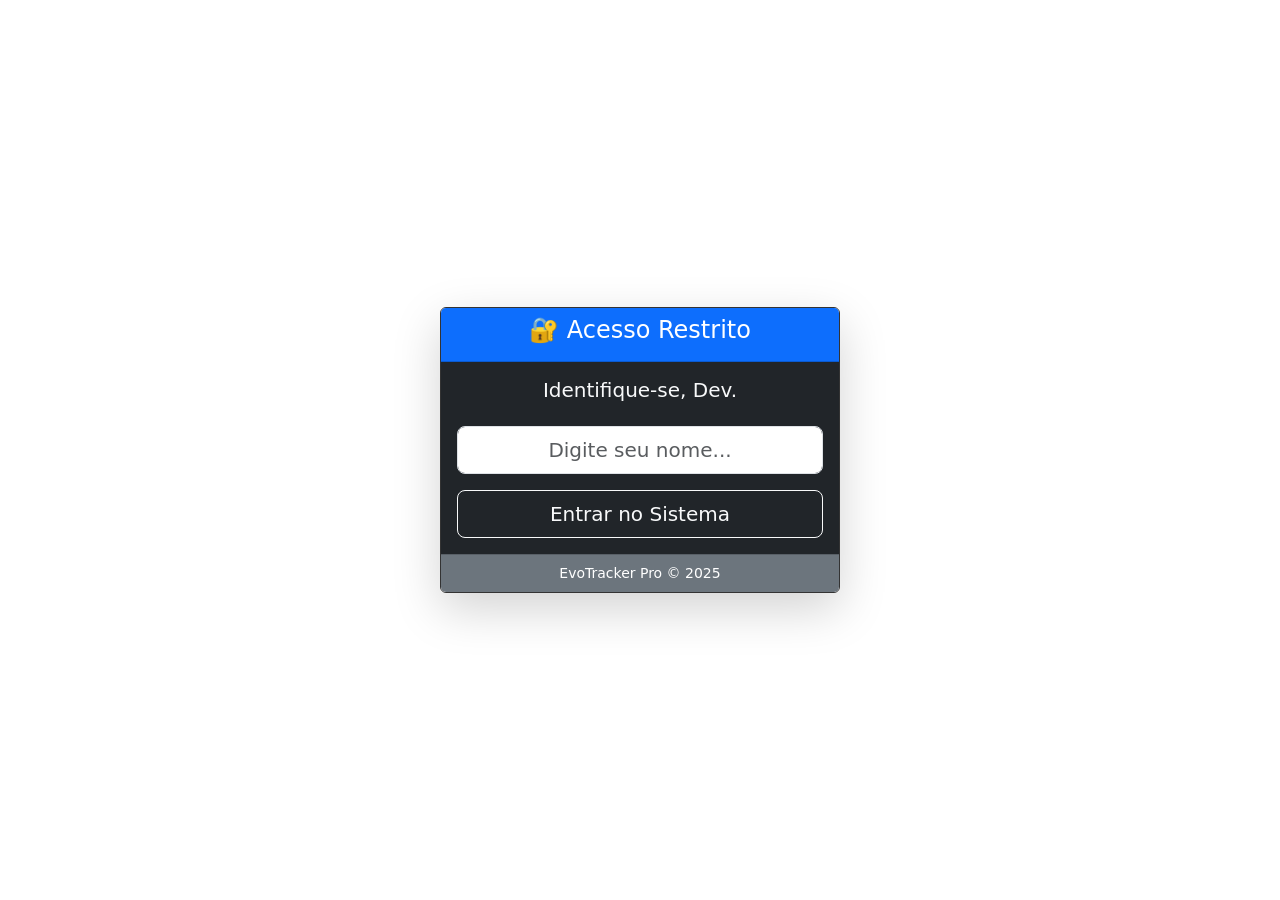
==== templates/login.html @ 951612da "Update: Login case-insensitive e filtro de usuario" ====
<!DOCTYPE html>
<html lang="pt-br">
<head>
    <meta charset="UTF-8">
    <meta name="viewport" content="width=device-width, initial-scale=1.0">
    <title>Login - EvoTracker</title>
    <link href="https://cdn.jsdelivr.net/npm/bootstrap@5.3.0/dist/css/bootstrap.min.css" rel="stylesheet">
    <link rel="stylesheet" href="{{ url_for('static', filename='style.css') }}">
    <style>
        /* Estilo exclusivo para centralizar o login na tela */
        body {
            display: flex;
            align-items: center;
            justify-content: center;
            height: 100vh; /* Ocupa 100% da altura da tela */
        }
        .card-login {
            width: 100%;
            max-width: 400px;
            border: 1px solid #333;
        }
    </style>
</head>
<body>

    <div class="card card-login shadow-lg text-center">
        <div class="card-header bg-primary text-white">
            <h4>🔐 Acesso Restrito</h4>
        </div>
        <div class="card-body bg-dark">
            <h5 class="mb-4 text-light">Identifique-se, Dev.</h5>
            
            <form action="/login" method="POST">
                <div class="mb-3">
                    <input type="text" name="nome" class="form-control form-control-lg text-center" placeholder="Digite seu nome..." required>
                </div>
                <div class="d-grid">
                    <button type="submit" class="btn btn-outline-light btn-lg">Entrar no Sistema</button>
                </div>
            </form>
        </div>
        <div class="card-footer bg-secondary text-white small">
            EvoTracker Pro &copy; 2025
        </div>
    </div>

</body>
</html>
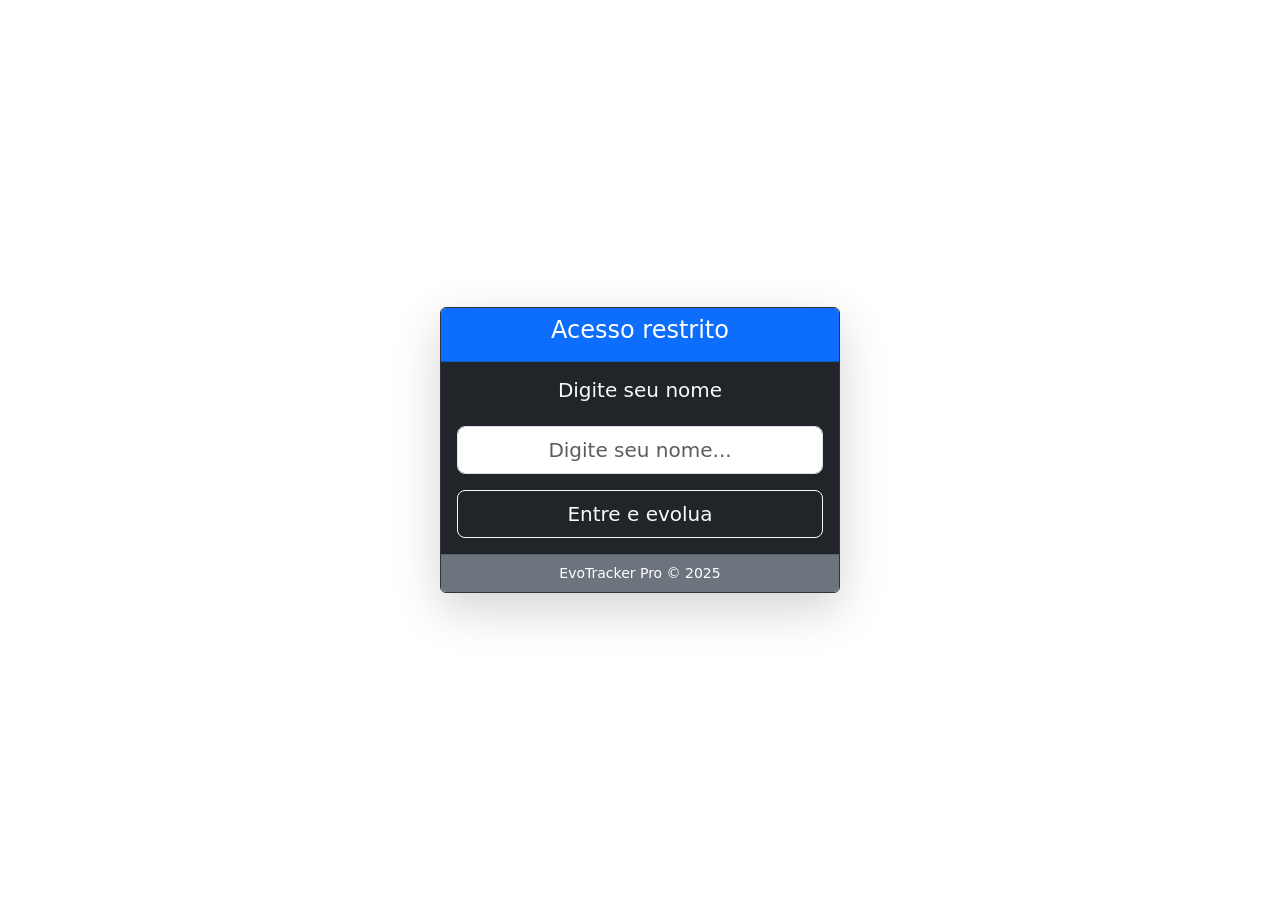
==== commit 1b8c596b: "alteraçao de detalhes" ====
--- a/templates/login.html
+++ b/templates/login.html
@@ -7,12 +7,12 @@
     <link href="https://cdn.jsdelivr.net/npm/bootstrap@5.3.0/dist/css/bootstrap.min.css" rel="stylesheet">
     <link rel="stylesheet" href="{{ url_for('static', filename='style.css') }}">
     <style>
-        /* Estilo exclusivo para centralizar o login na tela */
+      
         body {
             display: flex;
             align-items: center;
             justify-content: center;
-            height: 100vh; /* Ocupa 100% da altura da tela */
+            height: 100vh;
         }
         .card-login {
             width: 100%;
@@ -25,17 +25,17 @@
 
     <div class="card card-login shadow-lg text-center">
         <div class="card-header bg-primary text-white">
-            <h4>🔐 Acesso Restrito</h4>
+            <h4> Acesso restrito</h4>
         </div>
         <div class="card-body bg-dark">
-            <h5 class="mb-4 text-light">Identifique-se, Dev.</h5>
+            <h5 class="mb-4 text-light">Digite seu nome</h5>
             
             <form action="/login" method="POST">
                 <div class="mb-3">
                     <input type="text" name="nome" class="form-control form-control-lg text-center" placeholder="Digite seu nome..." required>
                 </div>
                 <div class="d-grid">
-                    <button type="submit" class="btn btn-outline-light btn-lg">Entrar no Sistema</button>
+                    <button type="submit" class="btn btn-outline-light btn-lg">Entre e evolua</button>
                 </div>
             </form>
         </div>
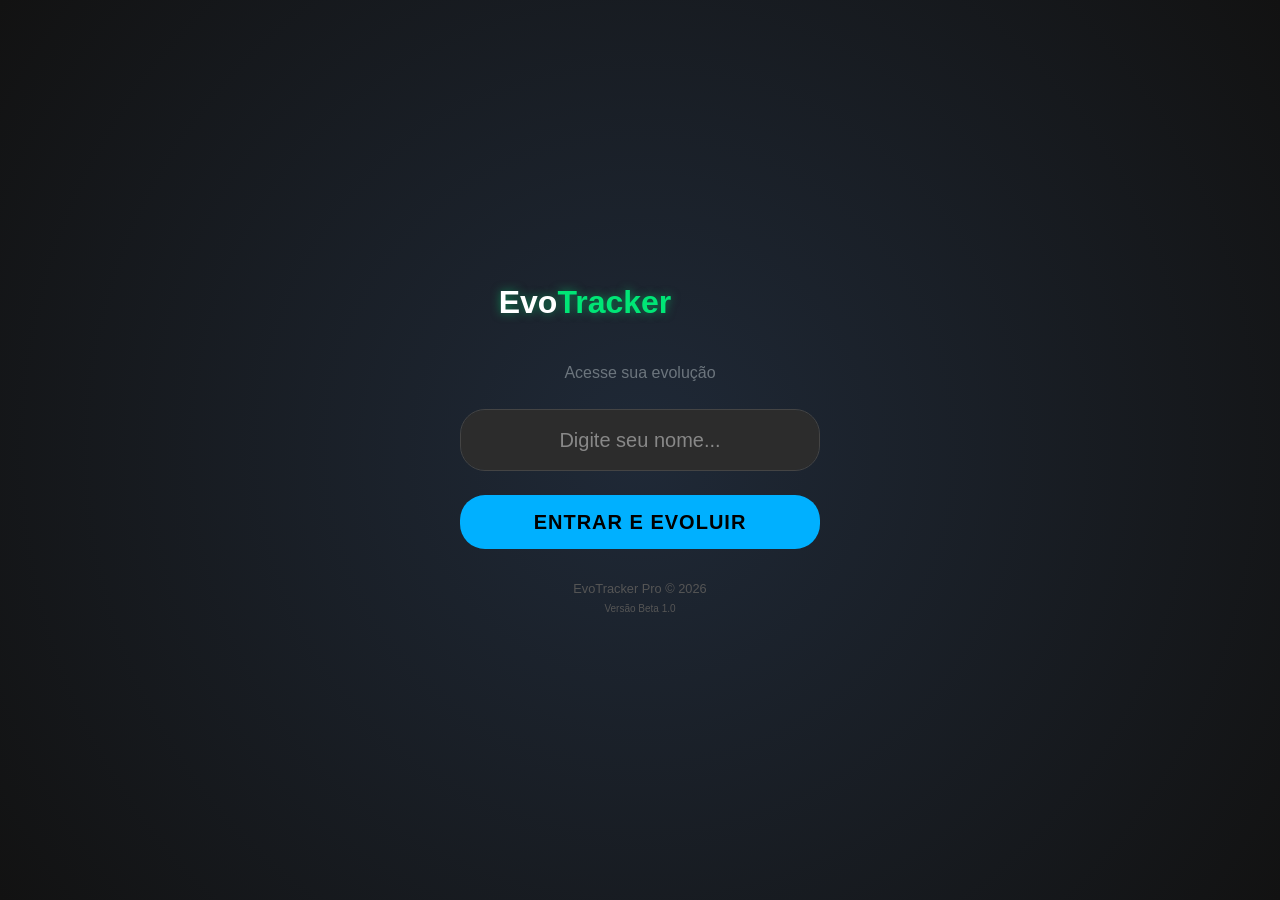
==== commit 905dbcc3: "Refactor login.html for improved structure and styles" ====
--- a/templates/login.html
+++ b/templates/login.html
@@ -5,44 +5,117 @@
     <meta name="viewport" content="width=device-width, initial-scale=1.0">
     <title>Login - EvoTracker</title>
     <link href="https://cdn.jsdelivr.net/npm/bootstrap@5.3.0/dist/css/bootstrap.min.css" rel="stylesheet">
+    
     <link rel="stylesheet" href="{{ url_for('static', filename='style.css') }}">
+    
     <style>
-      
+        /* CSS ESPECIAL SÓ PARA O LOGIN */
         body {
+            background: radial-gradient(circle, #1F2937 0%, #121212 100%);
+            height: 100vh;
             display: flex;
             align-items: center;
             justify-content: center;
-            height: 100vh;
+            color: white;
+            font-family: 'Segoe UI', sans-serif;
         }
-        .card-login {
+
+        .login-wrapper {
             width: 100%;
             max-width: 400px;
-            border: 1px solid #333;
+            padding: 20px;
+            text-align: center;
+        }
+
+        .logo-img {
+            max-width: 250px;
+            margin-bottom: 40px;
+            /* Se não tiver a logo ainda, o texto "EvoTracker" vai aparecer bonito */
+            font-size: 2rem; 
+            font-weight: bold;
+            color: white;
+            text-shadow: 0 0 10px rgba(0, 230, 118, 0.5);
+        }
+
+        .custom-input {
+            background-color: #2C2C2C !important;
+            border: 1px solid #444 !important;
+            color: white !important;
+            border-radius: 25px !important;
+            padding: 15px !important;
+            text-align: center;
+            transition: 0.3s;
+        }
+
+        .custom-input:focus {
+            background-color: #2C2C2C !important;
+            border-color: #00E676 !important; /* Verde Neon */
+            box-shadow: 0 0 15px rgba(0, 230, 118, 0.3) !important;
+            color: white !important;
+        }
+
+        .custom-input::placeholder {
+            color: #888 !important;
+        }
+
+        .btn-neon {
+            background-color: #00B0FF; /* Azul Neon */
+            color: black;
+            font-weight: bold;
+            border-radius: 25px;
+            padding: 12px;
+            border: none;
+            transition: transform 0.2s, box-shadow 0.2s;
+            width: 100%;
+            text-transform: uppercase;
+            letter-spacing: 1px;
+        }
+
+        .btn-neon:hover {
+            background-color: #00E5FF;
+            box-shadow: 0 0 20px rgba(0, 176, 255, 0.6);
+            transform: scale(1.02);
+            color: black;
+        }
+
+        .footer-text {
+            color: #555;
+            margin-top: 30px;
+            font-size: 0.8rem;
         }
     </style>
 </head>
 <body>
 
-    <div class="card card-login shadow-lg text-center">
-        <div class="card-header bg-primary text-white">
-            <h4> Acesso restrito</h4>
+    <div class="login-wrapper">
+        
+        <div class="mb-4">
+            <h1 class="logo-img">Evo<span style="color:#00E676">Tracker</span></h1>
+            <p class="text-secondary">Acesse sua evolução</p>
         </div>
-        <div class="card-body bg-dark">
-            <h5 class="mb-4 text-light">Digite seu nome</h5>
+
+        <form action="/login" method="POST">
+            <div class="mb-4">
+                <input type="text" 
+                       name="nome" 
+                       class="form-control form-control-lg custom-input" 
+                       placeholder="Digite seu nome..." 
+                       required 
+                       autocomplete="off">
+            </div>
             
-            <form action="/login" method="POST">
-                <div class="mb-3">
-                    <input type="text" name="nome" class="form-control form-control-lg text-center" placeholder="Digite seu nome..." required>
-                </div>
-                <div class="d-grid">
-                    <button type="submit" class="btn btn-outline-light btn-lg">Entre e evolua</button>
-                </div>
-            </form>
-        </div>
-        <div class="card-footer bg-secondary text-white small">
-            EvoTracker Pro &copy; 2025
+            <div class="d-grid">
+                <button type="submit" class="btn btn-neon btn-lg">
+                    ENTRAR E EVOLUIR
+                </button>
+            </div>
+        </form>
+
+        <div class="footer-text">
+            EvoTracker Pro &copy; 2026 <br>
+            <span style="font-size: 10px">Versão Beta 1.0</span>
         </div>
     </div>
 
 </body>
-</html>+</html>
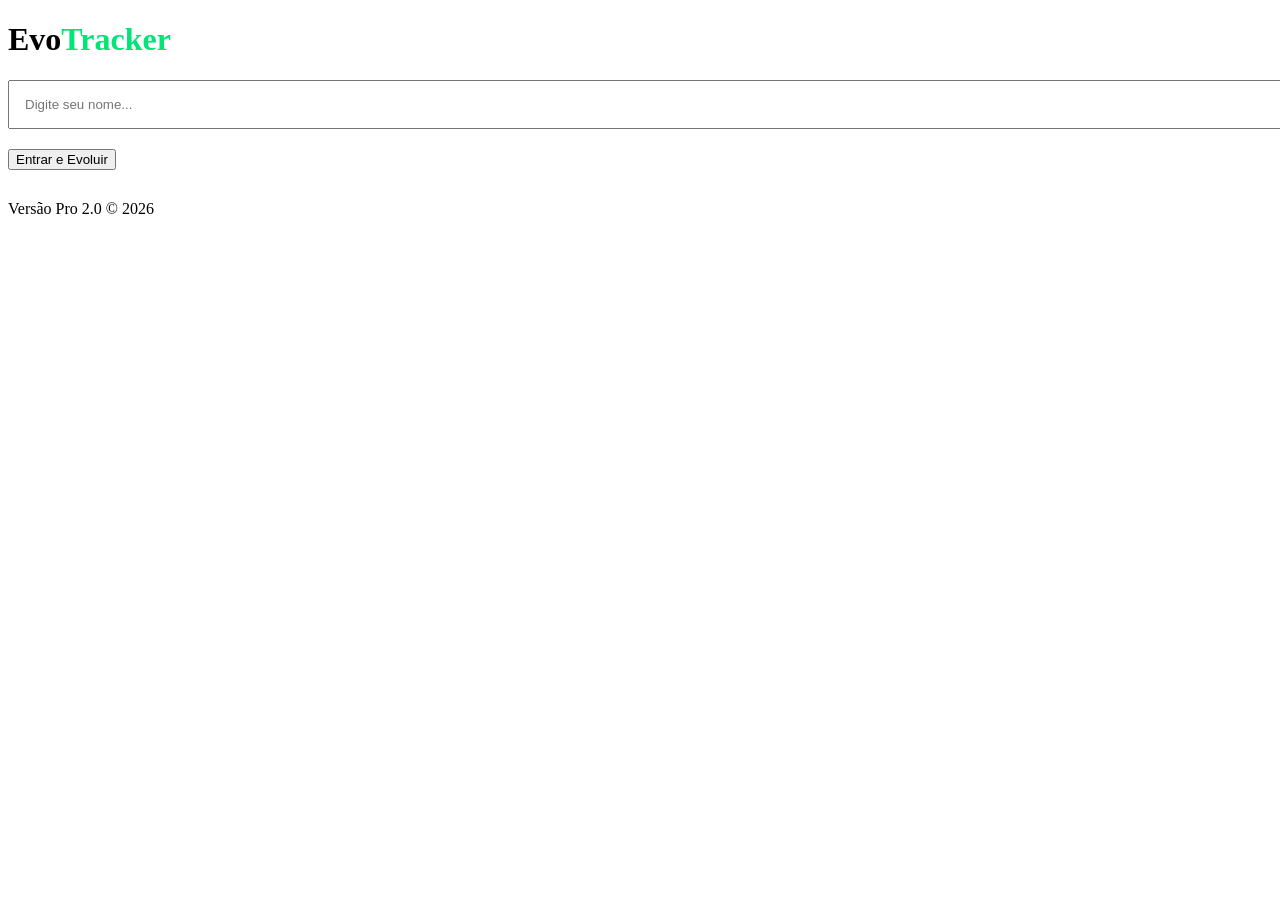
==== commit c11d6d86: "Refactor login.html to simplify styles and structure Removed unused Bootstrap link and custom styles" ====
--- a/templates/login.html
+++ b/templates/login.html
@@ -4,116 +4,31 @@
     <meta charset="UTF-8">
     <meta name="viewport" content="width=device-width, initial-scale=1.0">
     <title>Login - EvoTracker</title>
-    <link href="https://cdn.jsdelivr.net/npm/bootstrap@5.3.0/dist/css/bootstrap.min.css" rel="stylesheet">
-    
     <link rel="stylesheet" href="{{ url_for('static', filename='style.css') }}">
-    
-    <style>
-        /* CSS ESPECIAL SÓ PARA O LOGIN */
-        body {
-            background: radial-gradient(circle, #1F2937 0%, #121212 100%);
-            height: 100vh;
-            display: flex;
-            align-items: center;
-            justify-content: center;
-            color: white;
-            font-family: 'Segoe UI', sans-serif;
-        }
-
-        .login-wrapper {
-            width: 100%;
-            max-width: 400px;
-            padding: 20px;
-            text-align: center;
-        }
-
-        .logo-img {
-            max-width: 250px;
-            margin-bottom: 40px;
-            /* Se não tiver a logo ainda, o texto "EvoTracker" vai aparecer bonito */
-            font-size: 2rem; 
-            font-weight: bold;
-            color: white;
-            text-shadow: 0 0 10px rgba(0, 230, 118, 0.5);
-        }
-
-        .custom-input {
-            background-color: #2C2C2C !important;
-            border: 1px solid #444 !important;
-            color: white !important;
-            border-radius: 25px !important;
-            padding: 15px !important;
-            text-align: center;
-            transition: 0.3s;
-        }
-
-        .custom-input:focus {
-            background-color: #2C2C2C !important;
-            border-color: #00E676 !important; /* Verde Neon */
-            box-shadow: 0 0 15px rgba(0, 230, 118, 0.3) !important;
-            color: white !important;
-        }
-
-        .custom-input::placeholder {
-            color: #888 !important;
-        }
-
-        .btn-neon {
-            background-color: #00B0FF; /* Azul Neon */
-            color: black;
-            font-weight: bold;
-            border-radius: 25px;
-            padding: 12px;
-            border: none;
-            transition: transform 0.2s, box-shadow 0.2s;
-            width: 100%;
-            text-transform: uppercase;
-            letter-spacing: 1px;
-        }
-
-        .btn-neon:hover {
-            background-color: #00E5FF;
-            box-shadow: 0 0 20px rgba(0, 176, 255, 0.6);
-            transform: scale(1.02);
-            color: black;
-        }
-
-        .footer-text {
-            color: #555;
-            margin-top: 30px;
-            font-size: 0.8rem;
-        }
-    </style>
 </head>
-<body>
+<body class="login-body">
 
     <div class="login-wrapper">
+        <h1 class="logo-text">Evo<span style="color:#00E676">Tracker</span></h1>
         
-        <div class="mb-4">
-            <h1 class="logo-img">Evo<span style="color:#00E676">Tracker</span></h1>
-            <p class="text-secondary">Acesse sua evolução</p>
-        </div>
-
         <form action="/login" method="POST">
-            <div class="mb-4">
+            <div style="margin-bottom: 20px;">
                 <input type="text" 
                        name="nome" 
-                       class="form-control form-control-lg custom-input" 
+                       class="input-neon" 
+                       style="width: 100%; padding: 15px;" 
                        placeholder="Digite seu nome..." 
                        required 
                        autocomplete="off">
             </div>
             
-            <div class="d-grid">
-                <button type="submit" class="btn btn-neon btn-lg">
-                    ENTRAR E EVOLUIR
-                </button>
-            </div>
+            <button type="submit" class="btn-neon">
+                Entrar e Evoluir
+            </button>
         </form>
 
-        <div class="footer-text">
-            EvoTracker Pro &copy; 2026 <br>
-            <span style="font-size: 10px">Versão Beta 1.0</span>
+        <div class="text-muted" style="margin-top: 30px;">
+            Versão Pro 2.0 &copy; 2026
         </div>
     </div>
 
